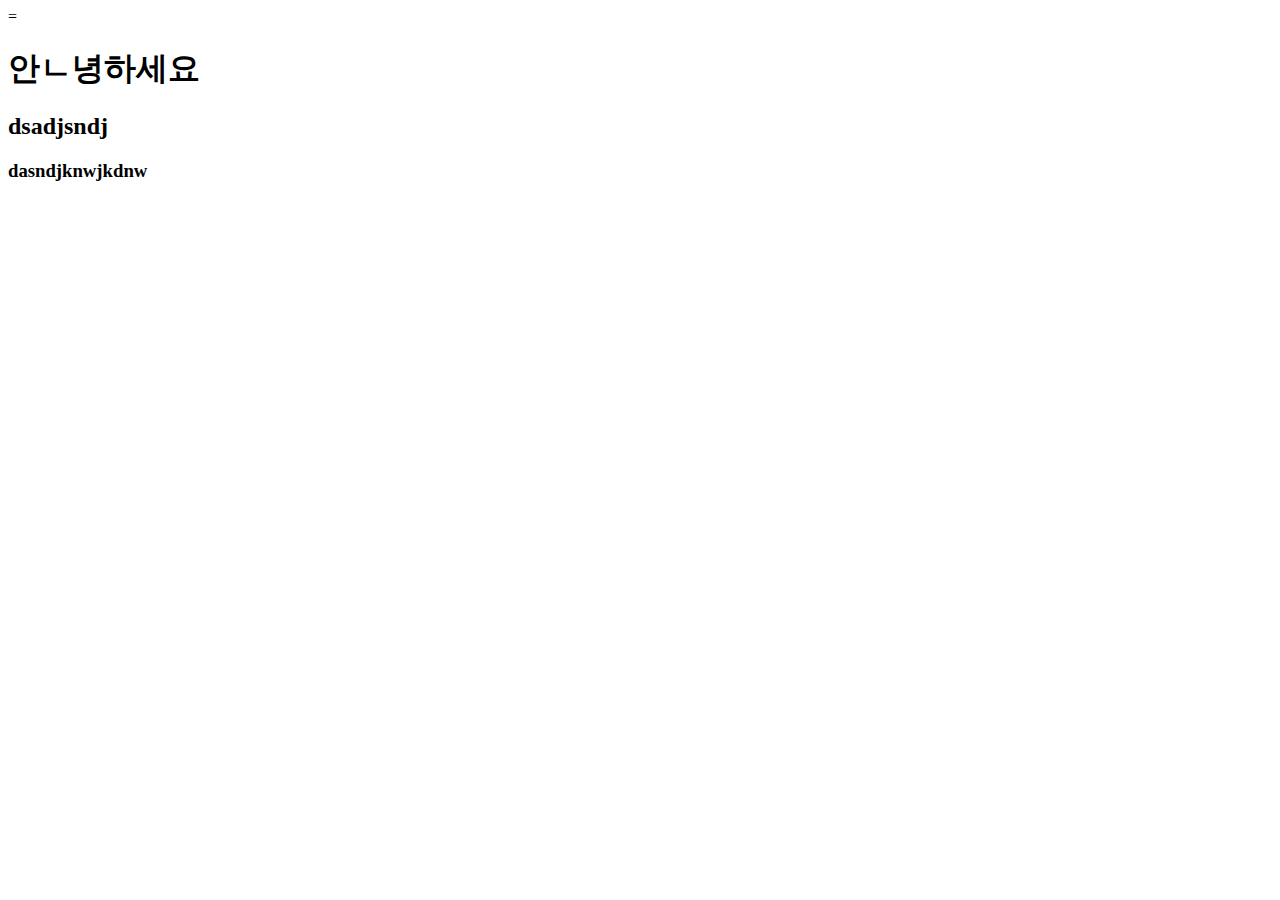
==== test.html @ 45e9314f "ㅇㅇ" ====
<!DOCTYPE html>
<html lang="en">
  <head>
    <meta charset="UTF-8" />
    <meta http-equiv="X-UA-Compatible" content="IE=edge" />
    <meta name="viewport" content="width=device-width, initial-scale=1.0" />
    <title>Hello</title>
  </head>
  <body>
=
    <h1>안ㄴ녕하세요</h1>
    <h2>dsadjsndj</h2>
    <h3>dasndjknwjkdnw</h3>

  </body>
</html>
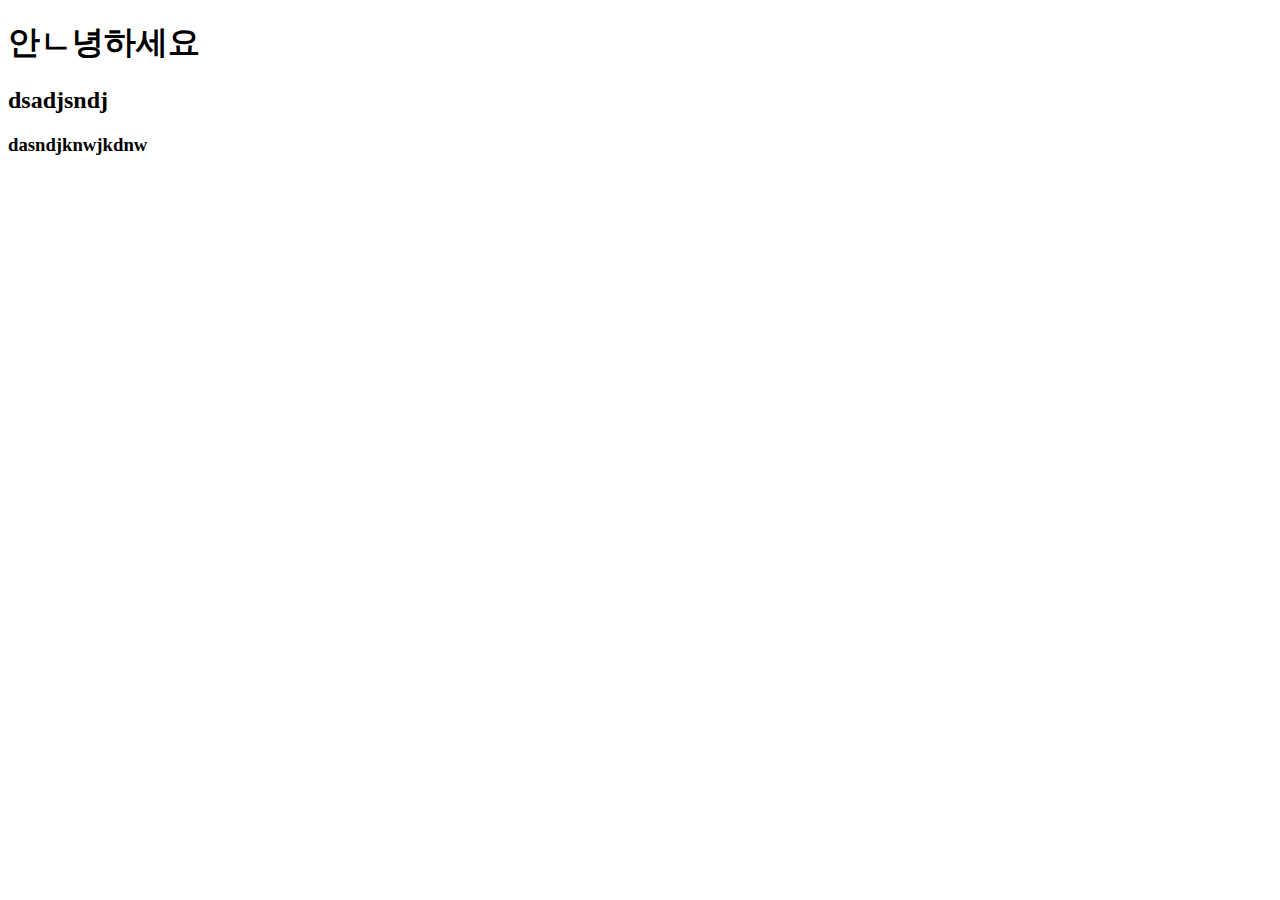
==== commit 16418178: "Update test.html" ====
--- a/test.html
+++ b/test.html
@@ -7,10 +7,8 @@
     <title>Hello</title>
   </head>
   <body>
-=
     <h1>안ㄴ녕하세요</h1>
     <h2>dsadjsndj</h2>
     <h3>dasndjknwjkdnw</h3>
-
   </body>
 </html>
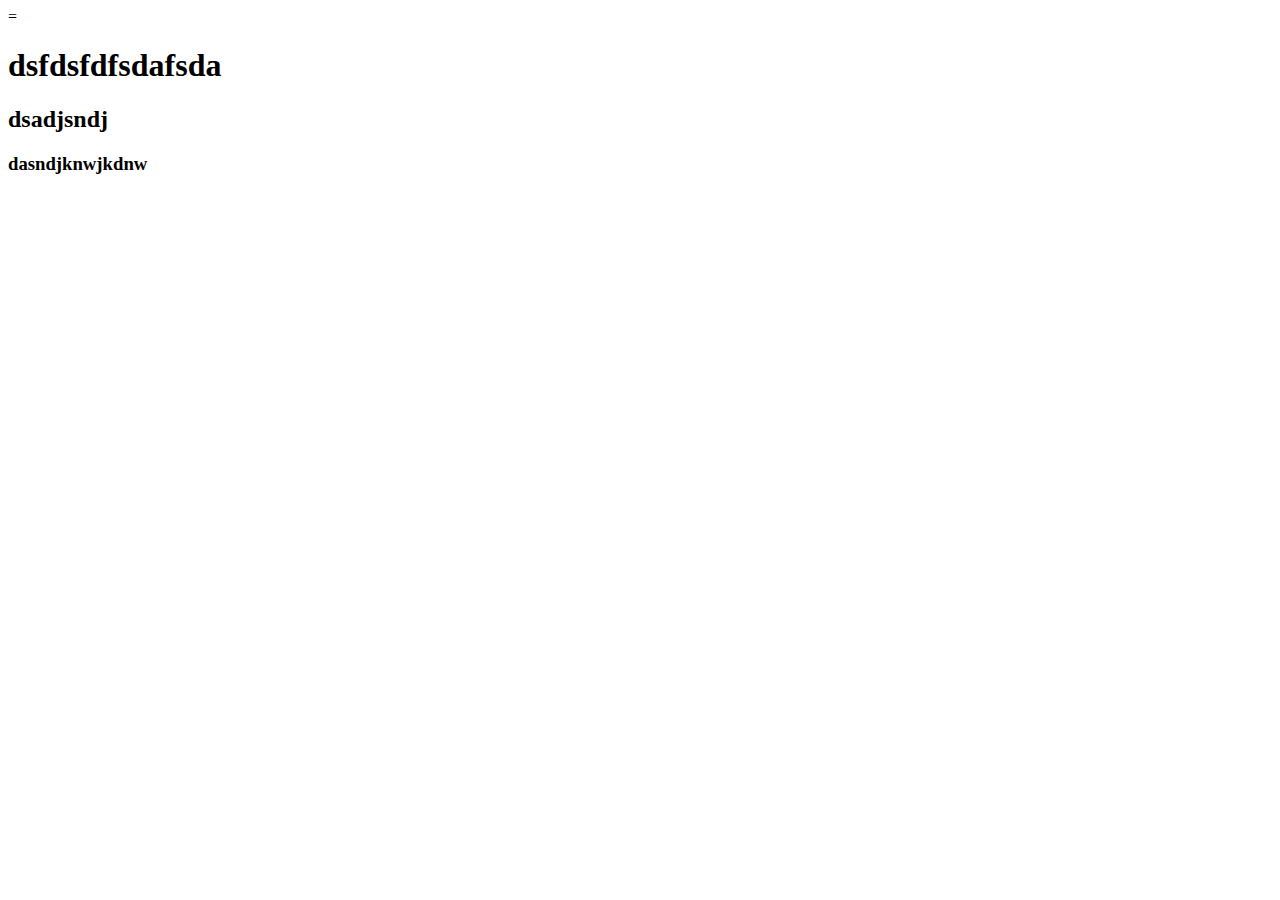
==== commit d7060c44: "ㅇㄹㄹㅇㄴㅁ" ====
--- a/test.html
+++ b/test.html
@@ -7,8 +7,10 @@
     <title>Hello</title>
   </head>
   <body>
-    <h1>안ㄴ녕하세요</h1>
+=
+    <h1>dsfdsfdfsdafsda</h1>
     <h2>dsadjsndj</h2>
     <h3>dasndjknwjkdnw</h3>
+
   </body>
 </html>
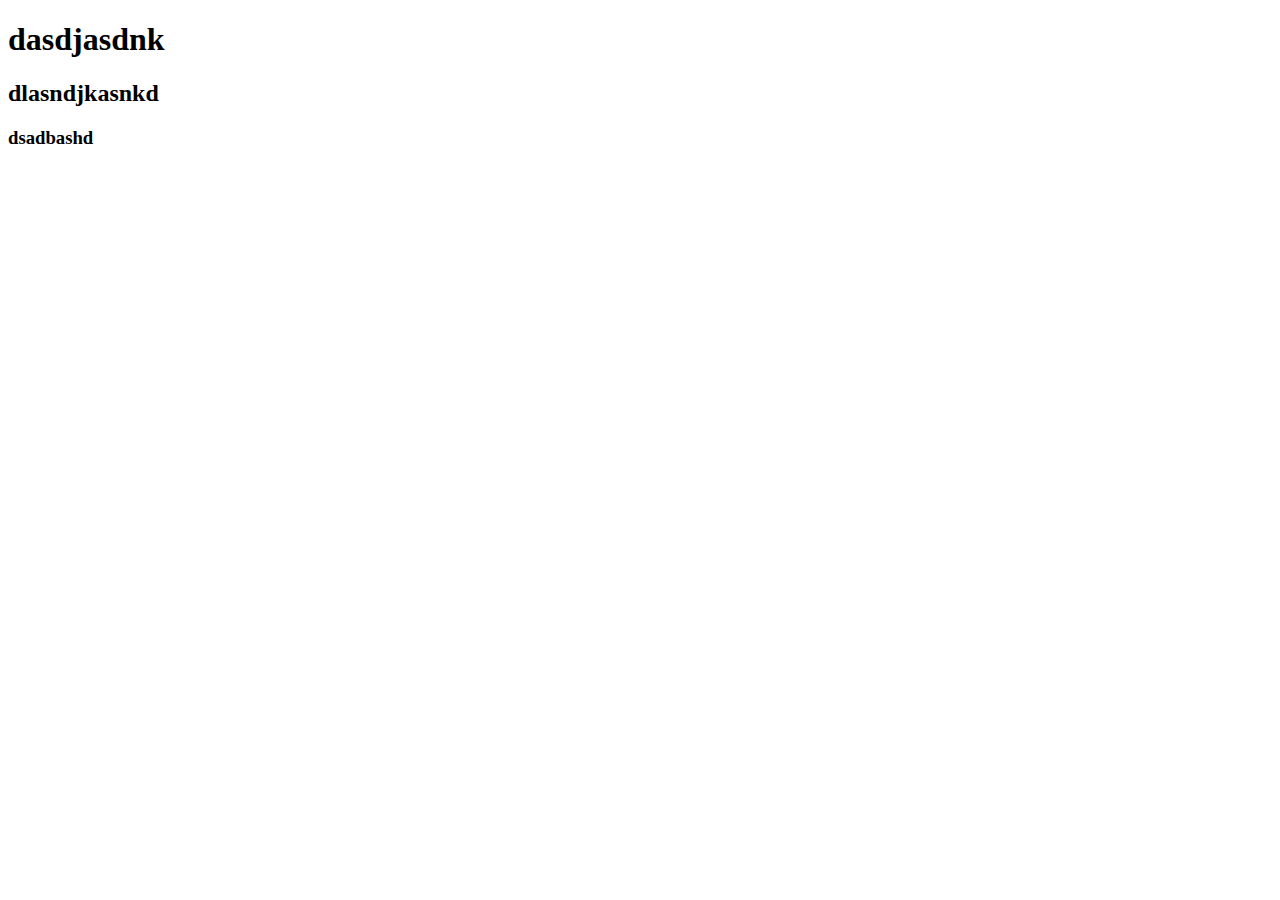
==== commit 1d4cc8f8: "push" ====
--- a/test.html
+++ b/test.html
@@ -7,10 +7,8 @@
     <title>Hello</title>
   </head>
   <body>
-=
-    <h1>dsfdsfdfsdafsda</h1>
-    <h2>dsadjsndj</h2>
-    <h3>dasndjknwjkdnw</h3>
-
+    <h1>dasdjasdnk</h1>
+    <h2>dlasndjkasnkd</h2>
+    <h3>dsadbashd</h3>
   </body>
 </html>
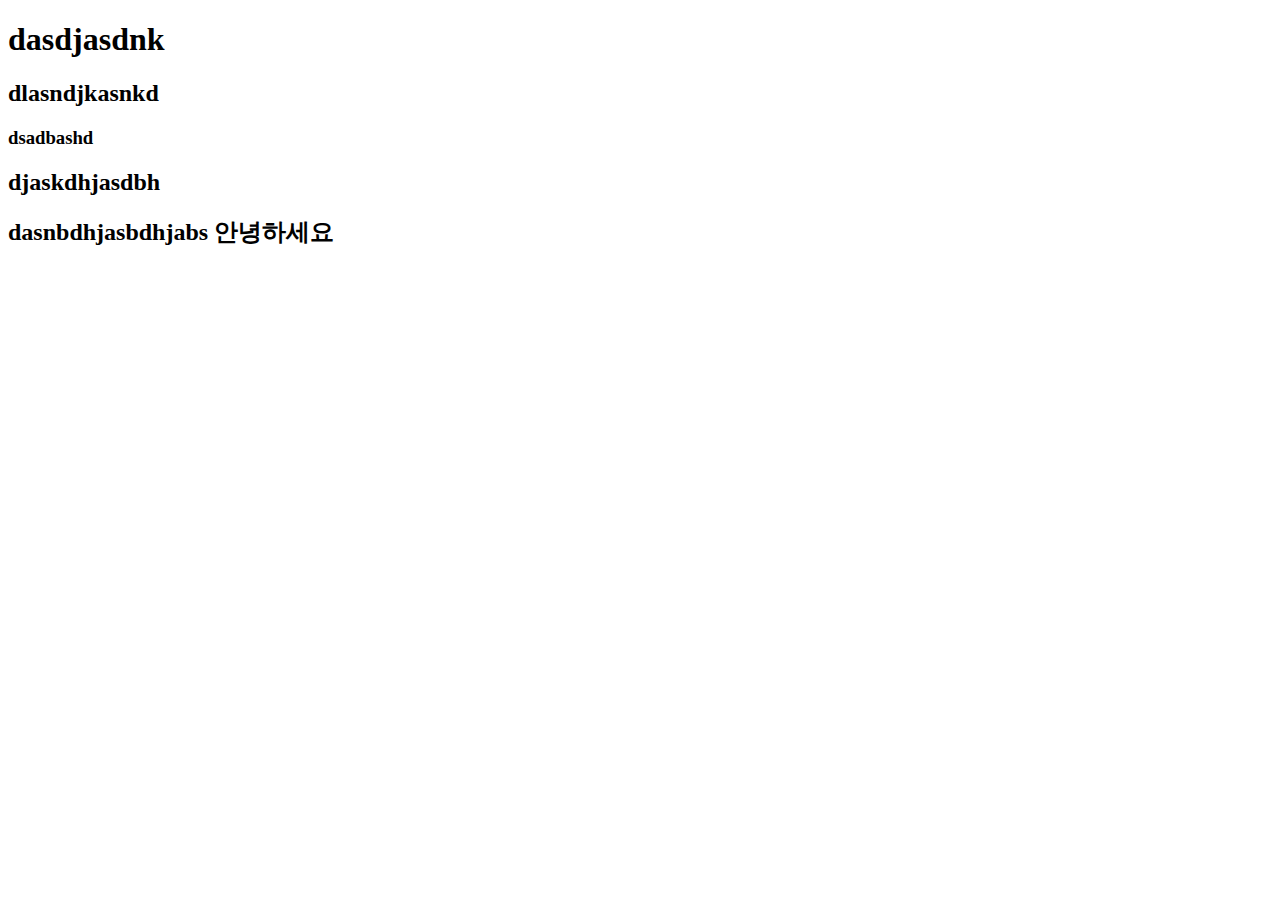
==== commit 4bf7b886: "commit" ====
--- a/test.html
+++ b/test.html
@@ -10,5 +10,7 @@
     <h1>dasdjasdnk</h1>
     <h2>dlasndjkasnkd</h2>
     <h3>dsadbashd</h3>
+    <h2>djaskdhjasdbh</h2>
+    <h2>dasnbdhjasbdhjabs 안녕하세요</h2>
   </body>
 </html>
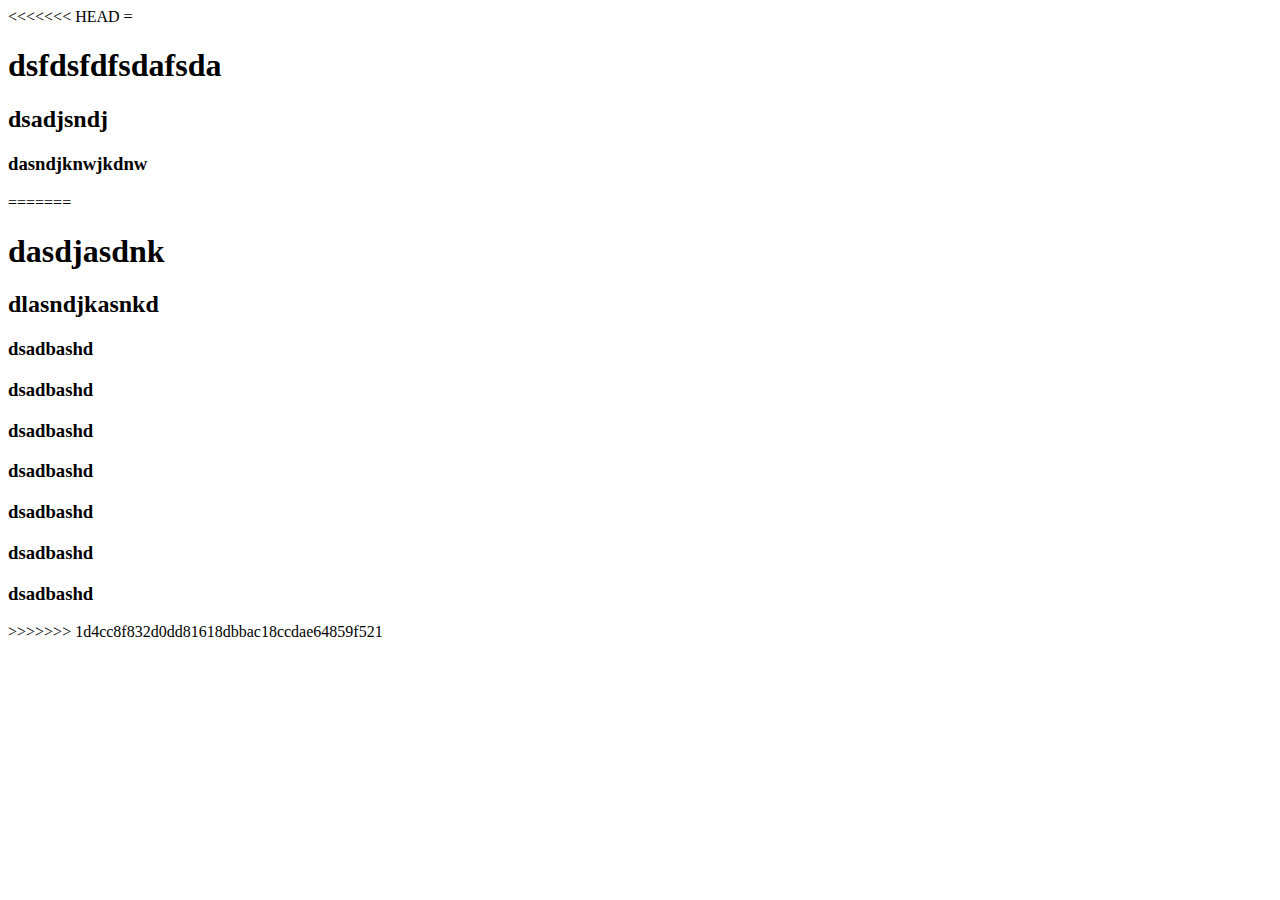
==== commit 85979fda: "Update test.html" ====
--- a/test.html
+++ b/test.html
@@ -7,10 +7,23 @@
     <title>Hello</title>
   </head>
   <body>
+<<<<<<< HEAD
+=
+    <h1>dsfdsfdfsdafsda</h1>
+    <h2>dsadjsndj</h2>
+    <h3>dasndjknwjkdnw</h3>
+
+=======
     <h1>dasdjasdnk</h1>
     <h2>dlasndjkasnkd</h2>
     <h3>dsadbashd</h3>
-    <h2>djaskdhjasdbh</h2>
-    <h2>dasnbdhjasbdhjabs 안녕하세요</h2>
+    <h3>dsadbashd</h3>
+    <h3>dsadbashd</h3>
+    <h3>dsadbashd</h3>
+    <h3>dsadbashd</h3>
+    <h3>dsadbashd</h3>
+    <h3>dsadbashd</h3>
+
+>>>>>>> 1d4cc8f832d0dd81618dbbac18ccdae64859f521
   </body>
 </html>
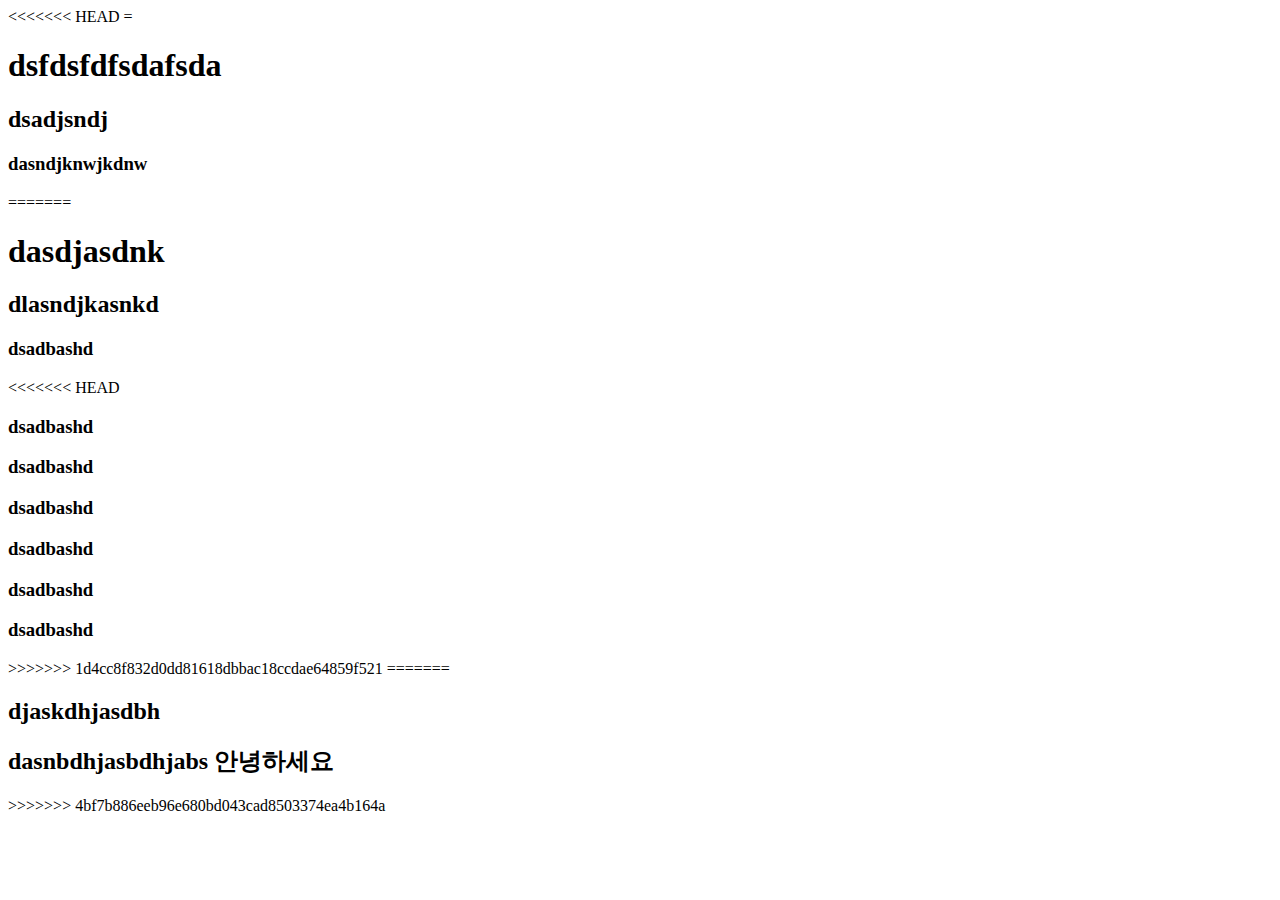
==== commit 4fe68d73: "Update test.html" ====
--- a/test.html
+++ b/test.html
@@ -17,6 +17,7 @@
     <h1>dasdjasdnk</h1>
     <h2>dlasndjkasnkd</h2>
     <h3>dsadbashd</h3>
+<<<<<<< HEAD
     <h3>dsadbashd</h3>
     <h3>dsadbashd</h3>
     <h3>dsadbashd</h3>
@@ -25,5 +26,9 @@
     <h3>dsadbashd</h3>
 
 >>>>>>> 1d4cc8f832d0dd81618dbbac18ccdae64859f521
+=======
+    <h2>djaskdhjasdbh</h2>
+    <h2>dasnbdhjasbdhjabs 안녕하세요</h2>
+>>>>>>> 4bf7b886eeb96e680bd043cad8503374ea4b164a
   </body>
 </html>
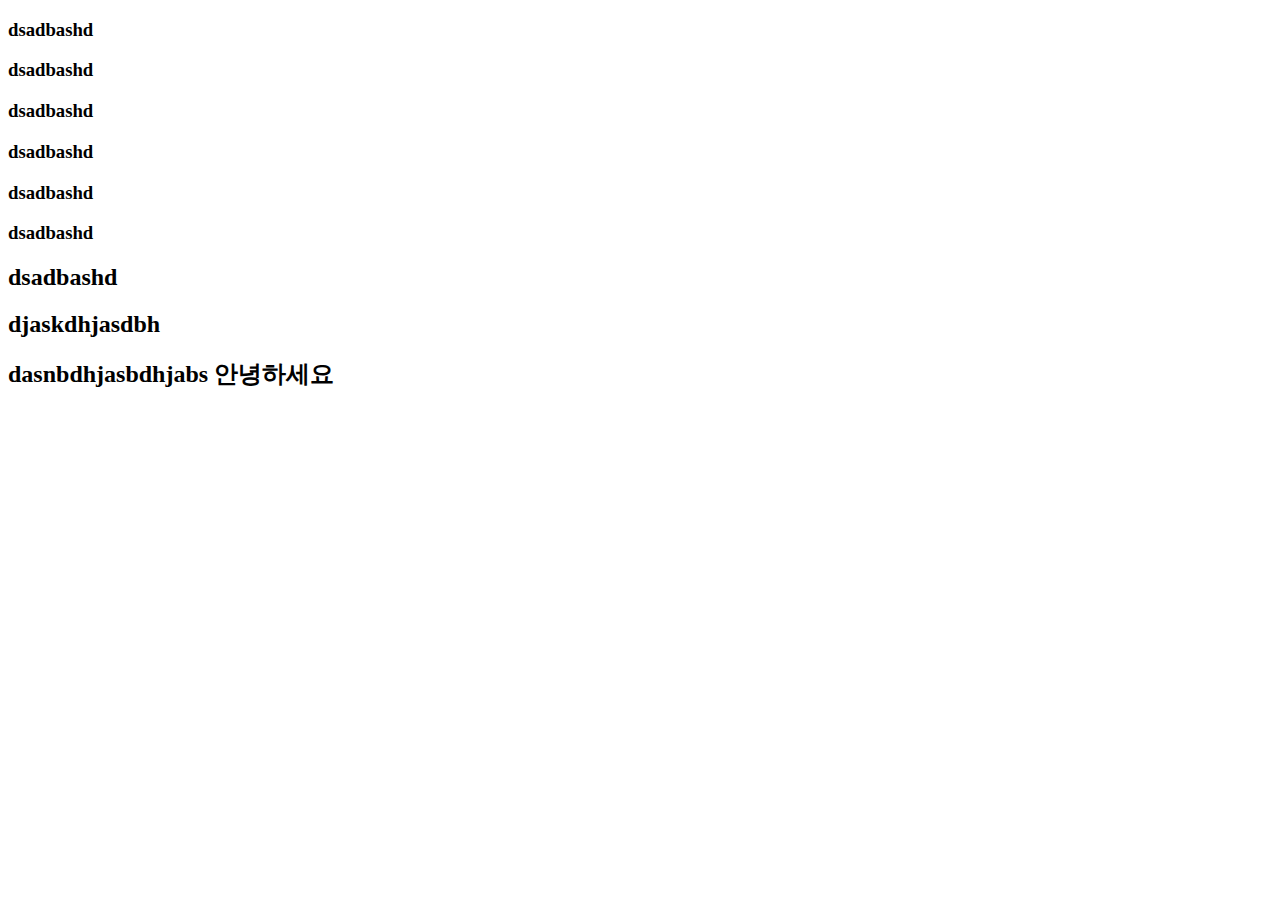
==== commit 7f65b881: "file 합친거 정리" ====
--- a/test.html
+++ b/test.html
@@ -7,28 +7,18 @@
     <title>Hello</title>
   </head>
   <body>
-<<<<<<< HEAD
-=
-    <h1>dsfdsfdfsdafsda</h1>
-    <h2>dsadjsndj</h2>
-    <h3>dasndjknwjkdnw</h3>
 
-=======
-    <h1>dasdjasdnk</h1>
-    <h2>dlasndjkasnkd</h2>
-    <h3>dsadbashd</h3>
-<<<<<<< HEAD
     <h3>dsadbashd</h3>
     <h3>dsadbashd</h3>
     <h3>dsadbashd</h3>
     <h3>dsadbashd</h3>
     <h3>dsadbashd</h3>
     <h3>dsadbashd</h3>
+    <h2>dsadbashd</h2>
 
->>>>>>> 1d4cc8f832d0dd81618dbbac18ccdae64859f521
-=======
+
     <h2>djaskdhjasdbh</h2>
     <h2>dasnbdhjasbdhjabs 안녕하세요</h2>
->>>>>>> 4bf7b886eeb96e680bd043cad8503374ea4b164a
+
   </body>
 </html>
